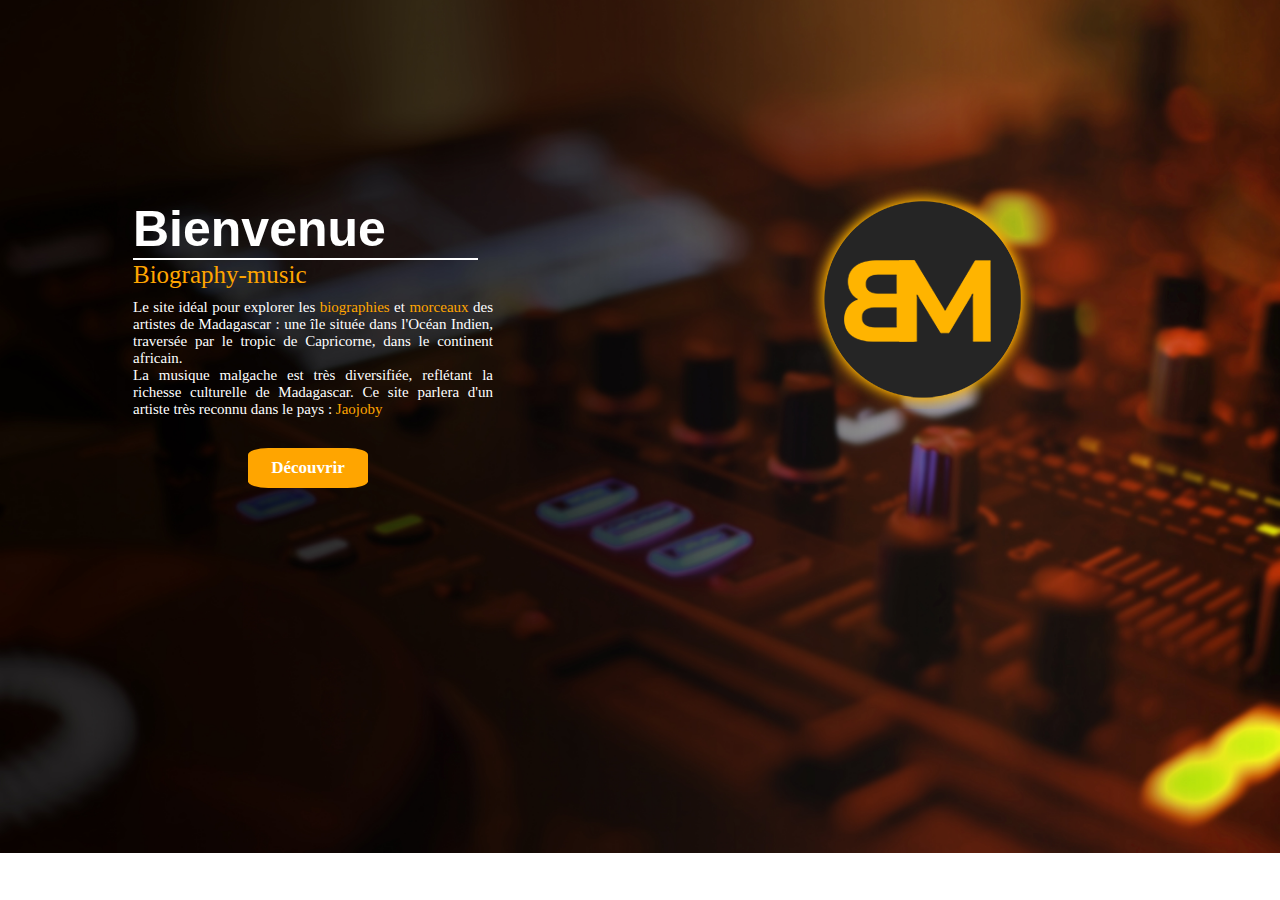
==== index.html @ b1f42687 "Site" ====
<!DOCTYPE html>
<html>
  <head>
    <meta name="viewport" content="width=device-width, initial-scale=1.0">
    <meta charset="utf-8">
    <title>Biography Music - Accueil</title>
    <link rel="icon" href="photos/Logo.png">
    <link rel="stylesheet" type="text/css" href="css.css">
  </head>
  <body>
    
      <div class="Bienvenue" style="color : rgb(255, 255, 255); font-size: 50px; font-family: montserrat, sans-serif;">
      Bienvenue
      </div>
    </p>
    <p class="Mada-music">
      Biography-music
    </p>
    <p class="definition">
      Le site idéal pour explorer les <a href="biographie.html"style="text-decoration: none; color: Orange;"> biographies</a> et<a href="biographie.html" style="text-decoration: none; color: Orange;"> morceaux </a> des artistes de Madagascar : une île située dans l'Océan Indien, traversée par le tropic de Capricorne, dans le continent africain.
    </p>
    <p class="definition">
      La musique malgache est très diversifiée, reflétant la richesse culturelle de Madagascar.      
      Ce site parlera d'un artiste très reconnu dans le pays : <a href="biographie.html"style="text-decoration: none; color: Orange;"> Jaojoby</a>
    </p>
    <p class="decouvrir">
      <a href="biographie.html" style="text-align: center; text-decoration: none; color: white;"><b> Découvrir </b></a>
    </p>
    <p class="Logo">
      <img src="photos/Logo1.png">
      

    </p>
  </body>
</html>
---- css.css ----
body {
    background-image: url('photos/cover.jpg');
    background-repeat: no-repeat;
    background-size: cover;
    font-size: 16px;
}
nav a img {
    height: 50px;
    margin-left: 35px;
}
nav ul {
    list-style: none;
    display: flex;
    justify-content:space-between;
    align-items: center;
    background-color: #ffffff;
    padding: 1px;
    margin-left: -20px;
  }
  nav ul li {
    margin-right: 20px;
    margin: 0%;
  }
  nav ul li a {
    color: #181818;
    text-decoration: none;
    font-weight: bold;
    font-size: 17px;
    font-family: montserrat light;
    margin: 0px;
  }
.Bienvenue{
    border-bottom: 2px solid;
    font-weight: bold;
    justify-content: left;
    height: auto;
    margin-left: 125px;
    margin-top: 200px;
    width: 345px;
}
.Mada-music{
    font-size: 25px;
    color: orange;
    font-family: montserrat;
    margin-left: 125px;
    margin-top: -15px;
}
.definition{
    font-size: 15px;
    color: white;
    width: 360px;
    margin-left: 125px;
    margin-top: -15px;
    font-family: montserrat light ;
    text-align: justify;
}
.decouvrir{
    font-size: 17px;
    color: rgb(255, 255, 255);
    font-family: montserrat;
    margin-left: 240px;
    margin-top: 30px;
    background-color: orange;
    width: 100px;
    padding: 10px;
    justify-content: center;
    border-radius: 17%;
    text-align: center;
}
.Logo{
    margin-left: 800px;
    margin-top: -330px;
}
.Nom{
    border-bottom: 2px solid;
    font-weight: bold;
    justify-content: left;
    height: auto;
    margin-left: 125px;
    margin-top: 50px;
    width: 360px;
}
.image{
    margin-left: 620px;
    margin-top: -1250px;
    position: fixed;
}
.Chanteur{
    font-size: 25px;
    color: orange;
    font-family: montserrat;
    margin-left: 125px;
    margin-top: -15px;
}
.musique{
    margin-left: 750px;
    margin-top: -760px;
    position: fixed;
    font-family: montserrat;
    color: white;
}
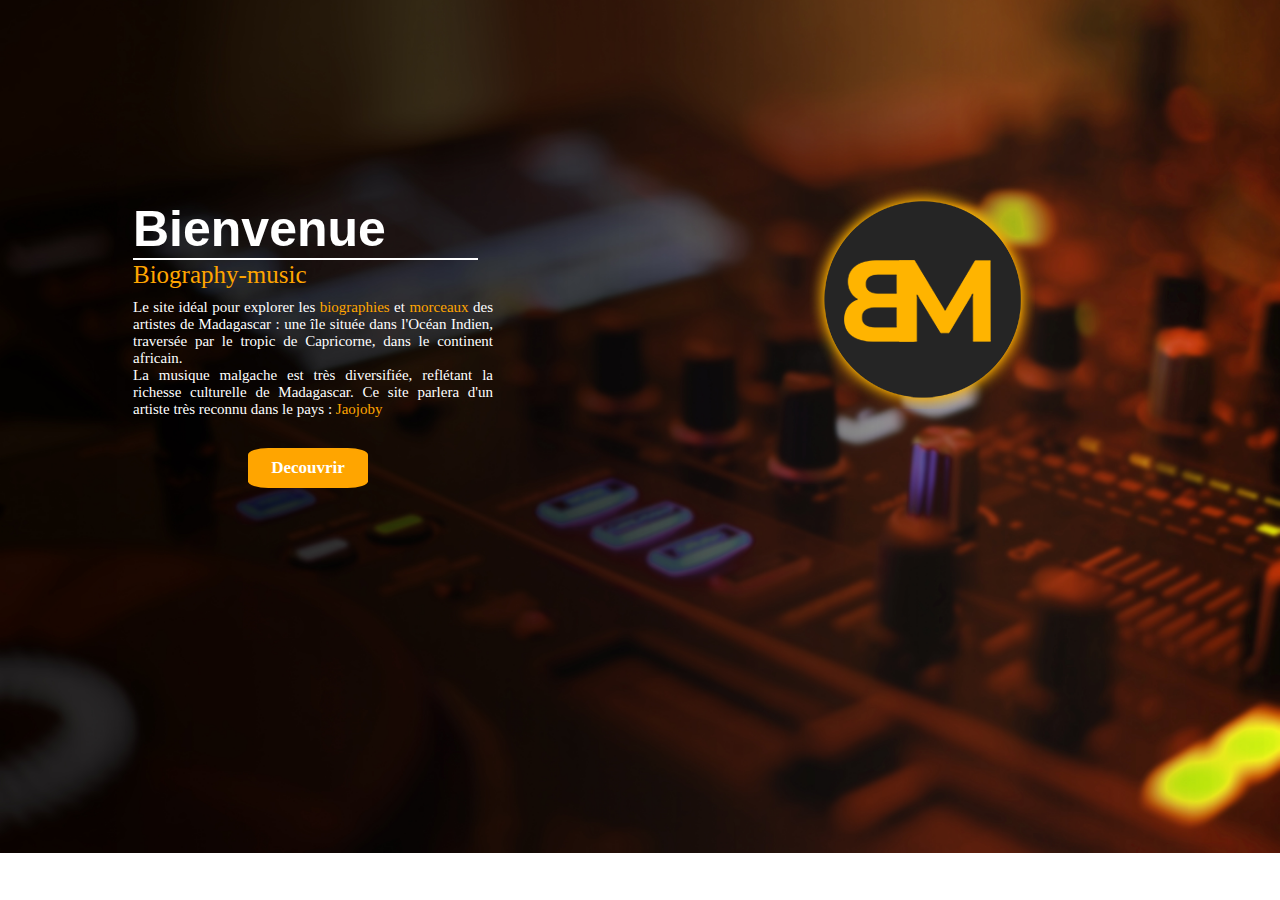
==== commit 496374ab: "Update index.html" ====
--- a/index.html
+++ b/index.html
@@ -24,7 +24,7 @@
       Ce site parlera d'un artiste très reconnu dans le pays : <a href="biographie.html"style="text-decoration: none; color: Orange;"> Jaojoby</a>
     </p>
     <p class="decouvrir">
-      <a href="biographie.html" style="text-align: center; text-decoration: none; color: white;"><b> Découvrir </b></a>
+      <a href="biographie.html" style="text-align: center; text-decoration: none; color: white;"><b> Decouvrir </b></a>
     </p>
     <p class="Logo">
       <img src="photos/Logo1.png">
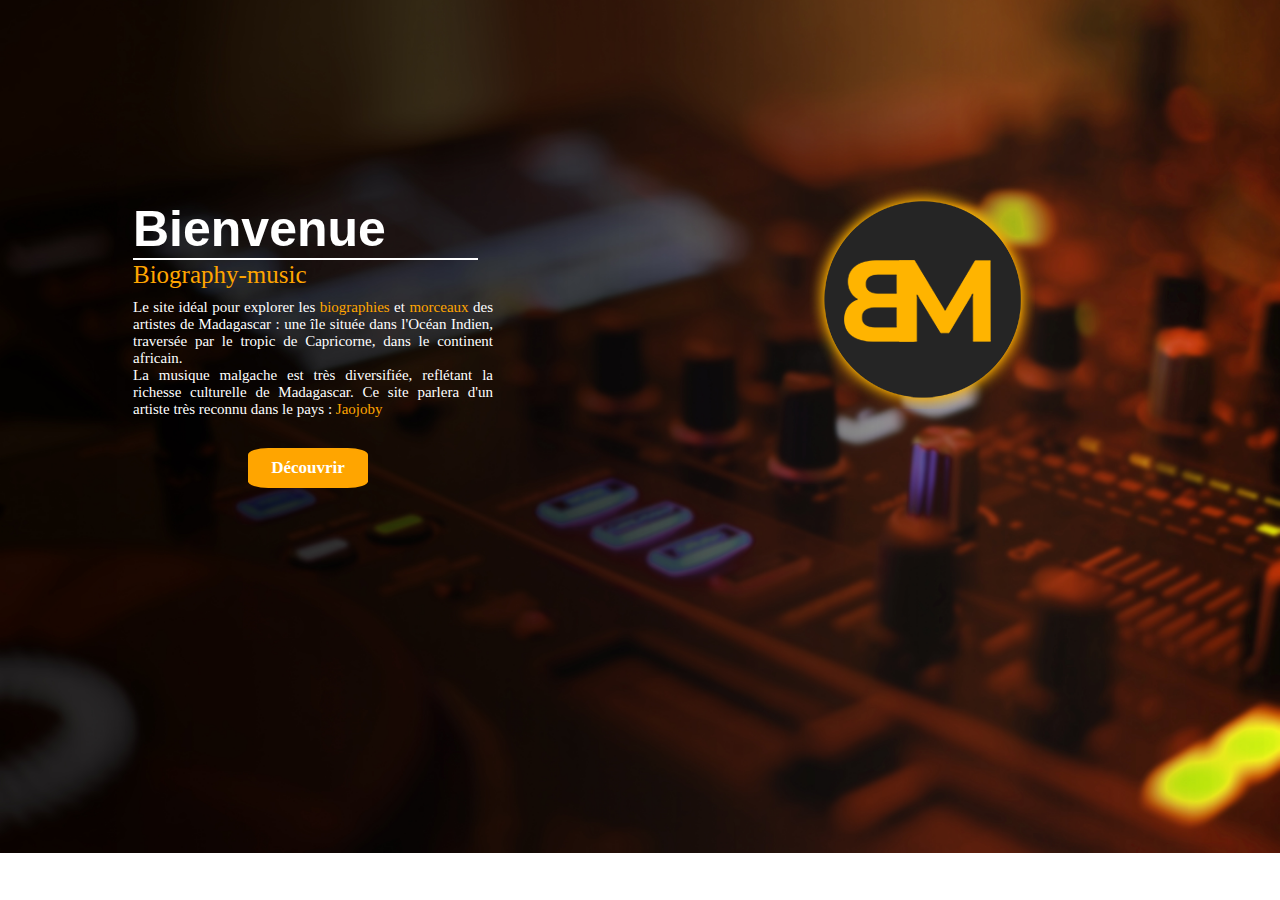
==== commit 31567210: "Update index.html" ====
--- a/index.html
+++ b/index.html
@@ -24,7 +24,7 @@
       Ce site parlera d'un artiste très reconnu dans le pays : <a href="biographie.html"style="text-decoration: none; color: Orange;"> Jaojoby</a>
     </p>
     <p class="decouvrir">
-      <a href="biographie.html" style="text-align: center; text-decoration: none; color: white;"><b> Decouvrir </b></a>
+      <a href="biographie.html" style="text-align: center; text-decoration: none; color: white;"><b> Découvrir </b></a>
     </p>
     <p class="Logo">
       <img src="photos/Logo1.png">
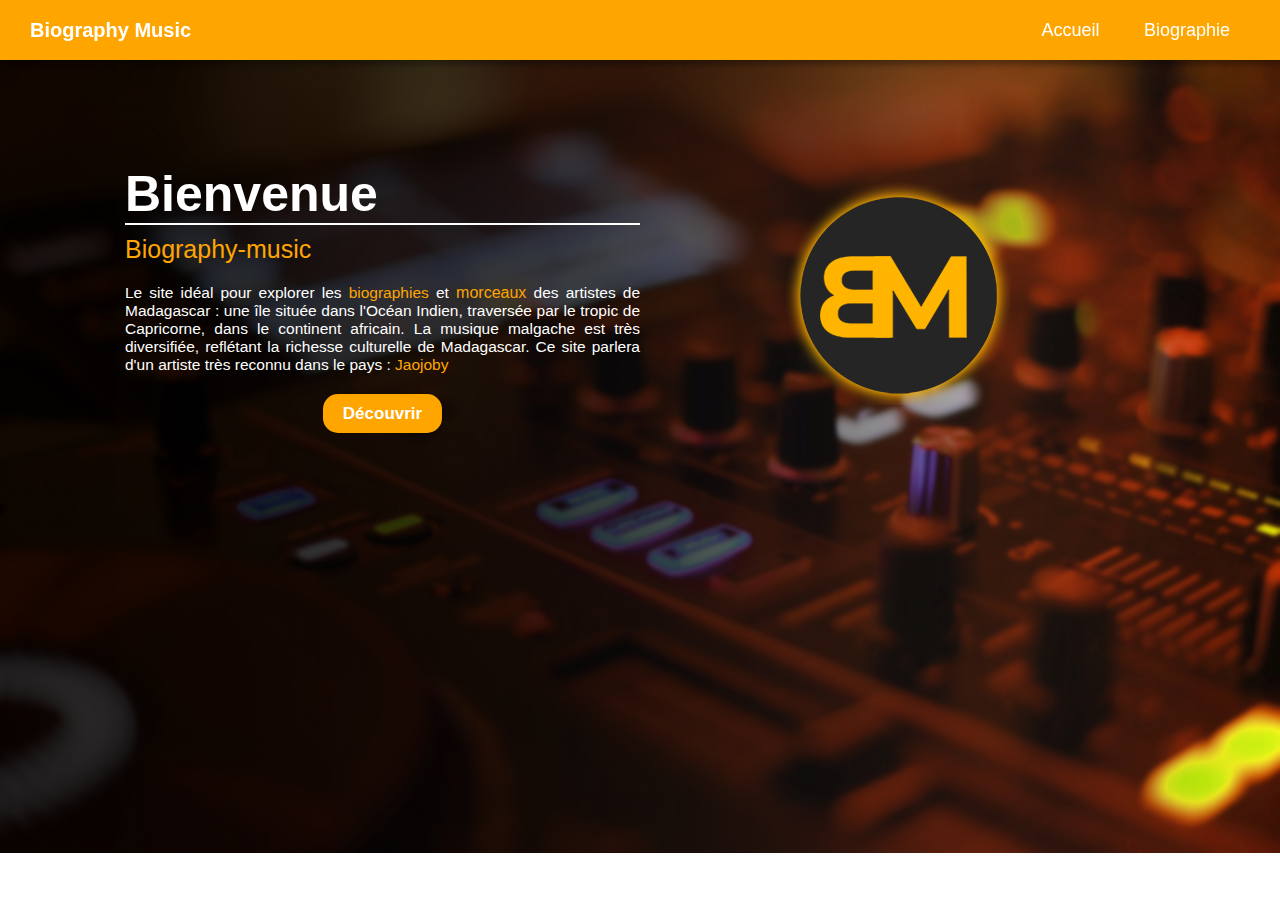
==== commit 47446dd7: "ok" ====
--- a/index.html
+++ b/index.html
@@ -5,31 +5,45 @@
     <meta charset="utf-8">
     <title>Biography Music - Accueil</title>
     <link rel="icon" href="photos/Logo.png">
-    <link rel="stylesheet" type="text/css" href="css.css">
+    <link rel="stylesheet" type="text/css" href="groupeMe1530BN4.css">
   </head>
   <body>
+    <nav>
+      <h1><a href="/index.html">Biography Music</a></h1>
+      <ul>
+        <li>
+          <a href="/index.html">Accueil</a>
+        </li>
+        <li>
+          <a href="/NyTsiry.html">Biographie</a>
+        </li>
+      </ul>
+    </nav>
+    <div class="container">
+      <div class="description">
+        <h1 class="Bienvenue" style="color : rgb(255, 255, 255); font-size: 50px; font-family: Arial, Helvetica, sans-serif, sans-serif;">
+          Bienvenue
+        </h1>
+        </p>
+        <p class="Mada-music">
+          Biography-music
+        </p>
+        <p class="definition">
+          Le site idéal pour explorer les <a href="NyTsiry.html"style="text-decoration: none; color: Orange;"> biographies</a> et<a href="NyTsiry.html" style="text-decoration: none; color: Orange; font-family: Arial, Helvetica, sans-serif; font-size: 16px;"> morceaux </a> des artistes de Madagascar : une île située dans l'Océan Indien, traversée par le tropic de Capricorne, dans le continent africain.
+          La musique malgache est très diversifiée, reflétant la richesse culturelle de Madagascar.
+          Ce site parlera d'un artiste très reconnu dans le pays : <a href="NyTsiry.html"style="text-decoration: none; color: Orange;"> Jaojoby</a>
+        </p>
+      <div class="buttoncontainer">
+          <a href="NyTsiry.html" style="text-align: center; text-decoration: none;" class="decouvrir"><b>Découvrir</b></a>
+      </div>
+      </div>
+      <div class="logo_music">
+        <p class="Logo">
+          <img src="photos/Logo1.png">
+        </p>
+      </div>
+    </div>
+      
     
-      <div class="Bienvenue" style="color : rgb(255, 255, 255); font-size: 50px; font-family: montserrat, sans-serif;">
-      Bienvenue
-      </div>
-    </p>
-    <p class="Mada-music">
-      Biography-music
-    </p>
-    <p class="definition">
-      Le site idéal pour explorer les <a href="biographie.html"style="text-decoration: none; color: Orange;"> biographies</a> et<a href="biographie.html" style="text-decoration: none; color: Orange;"> morceaux </a> des artistes de Madagascar : une île située dans l'Océan Indien, traversée par le tropic de Capricorne, dans le continent africain.
-    </p>
-    <p class="definition">
-      La musique malgache est très diversifiée, reflétant la richesse culturelle de Madagascar.      
-      Ce site parlera d'un artiste très reconnu dans le pays : <a href="biographie.html"style="text-decoration: none; color: Orange;"> Jaojoby</a>
-    </p>
-    <p class="decouvrir">
-      <a href="biographie.html" style="text-align: center; text-decoration: none; color: white;"><b> Découvrir </b></a>
-    </p>
-    <p class="Logo">
-      <img src="photos/Logo1.png">
-      
-
-    </p>
   </body>
 </html>--- a/groupeMe1530BN4.css
+++ b/groupeMe1530BN4.css
@@ -0,0 +1,189 @@
+* {
+    margin: 0;
+    padding: 0;
+    box-sizing: border-box;
+}
+
+body {
+    background-image: url('photos/cover.jpg');
+    background-repeat: no-repeat;
+    background-size: cover;
+    -webkit-background-size: cover;
+    -moz-background-size: cover;
+    -o-background-size: cover;
+    object-fit: cover;
+}
+
+.container {
+    display: flex;
+    justify-content: space-between;
+    flex-wrap: wrap;
+    flex-direction: row;
+    padding: 125px;
+}
+
+.description {
+    flex: 50;
+}
+
+.Bienvenue {
+    border-bottom: 2px solid;
+    font-weight: bold;
+    justify-content: left;
+    height: auto;
+    width: 100%;
+    margin-top: 40px;
+}
+
+.definition {
+    font-size: 15.5px;
+    color: white;
+    font-family: Arial, Helvetica, sans-serif;
+    text-align: justify;
+}
+
+.logo_music {
+    flex: 50;
+    display: flex;
+    justify-content: center;
+    align-items: center;
+}
+
+.logo_music_jb {
+    flex: 50;
+    margin-left: 15px;
+    display: flex;
+    flex-direction: column;
+    align-items: center;
+    justify-content: center;
+}
+
+.decouvrir {
+    font-size: 17px;
+    color: rgb(255, 255, 255);
+    font-family: Arial, Helvetica, sans-serif;
+    background-color: orange;
+    width: 100px;
+    padding: 10px 20px;
+    justify-content: center;
+    border-radius: 15px;
+    text-align: center;
+    margin-bottom: 70px;
+}
+.decouvrir:hover{
+    background-color: white;
+    color: orange;
+}
+
+.buttoncontainer {
+    width: 100%;
+    align-items: center;
+    text-align: center;
+    padding-top: 30px;
+    margin-bottom: 30px;
+}
+
+.musique {
+    font-family: Arial, Helvetica, sans-serif;
+    color: white;
+    text-transform: capitalize;
+}
+
+.Mada-music {
+    font-size: 25px;
+    color: orange;
+    font-family: Arial, Helvetica, sans-serif;
+    margin-top: 10px;
+    margin-bottom: 20px;
+}
+
+@media screen and (max-width: 800px) {
+    .jaojoby {
+        width: 300px;
+    }
+}
+
+@media screen and (max-width: 590px) {
+    .container {
+        padding: 100px;
+        display: flex;
+        flex-direction: row-reverse;
+    }
+
+    .logo_music {
+        margin: 50px 0px;
+    }
+
+    .description {
+        max-width: 300px;
+    }
+
+    .jaojoby {
+        width: 250px;
+    }
+}
+
+@media screen and (max-width: 480px) {
+    .container {
+        padding: 60px;
+        flex-direction: row-reverse;
+    }
+
+    .description {
+        max-width: 300px;
+    }
+
+    .logo_music {
+        margin: 50px 0px;
+    }
+}
+
+nav {
+    background-color: orange;
+    display: flex;
+    justify-content: space-between;
+    align-items: center;
+    position: fixed;
+    width: 100vw;
+    padding-left: 30px;
+    font-family: Arial, Helvetica, sans-serif;
+    height: 60px;
+    box-shadow: 0 5px 5px rgba(0, 0, 0, 0.3);
+    padding-right: 30px ;
+}
+nav h1 a{
+    color: white;
+    font-size: 20px;
+    line-height: 60px;
+    margin: 0;
+    text-decoration: none;
+
+}
+
+nav ul {
+    list-style: none;
+    margin: 0;
+    padding: 0;
+    height: 100%;
+}
+
+nav li {
+    display: inline-block;
+    height: 100%;
+}
+
+nav li a {
+    color: white;
+    text-decoration: none;
+    line-height: 60px;
+    transition: background-color 0.5s ease;
+    display: block;
+    height: 100%;
+    padding: 0 20px;
+    font-size:large;
+}
+
+nav li a:hover {
+    background-color: white;
+    color: orange;
+}